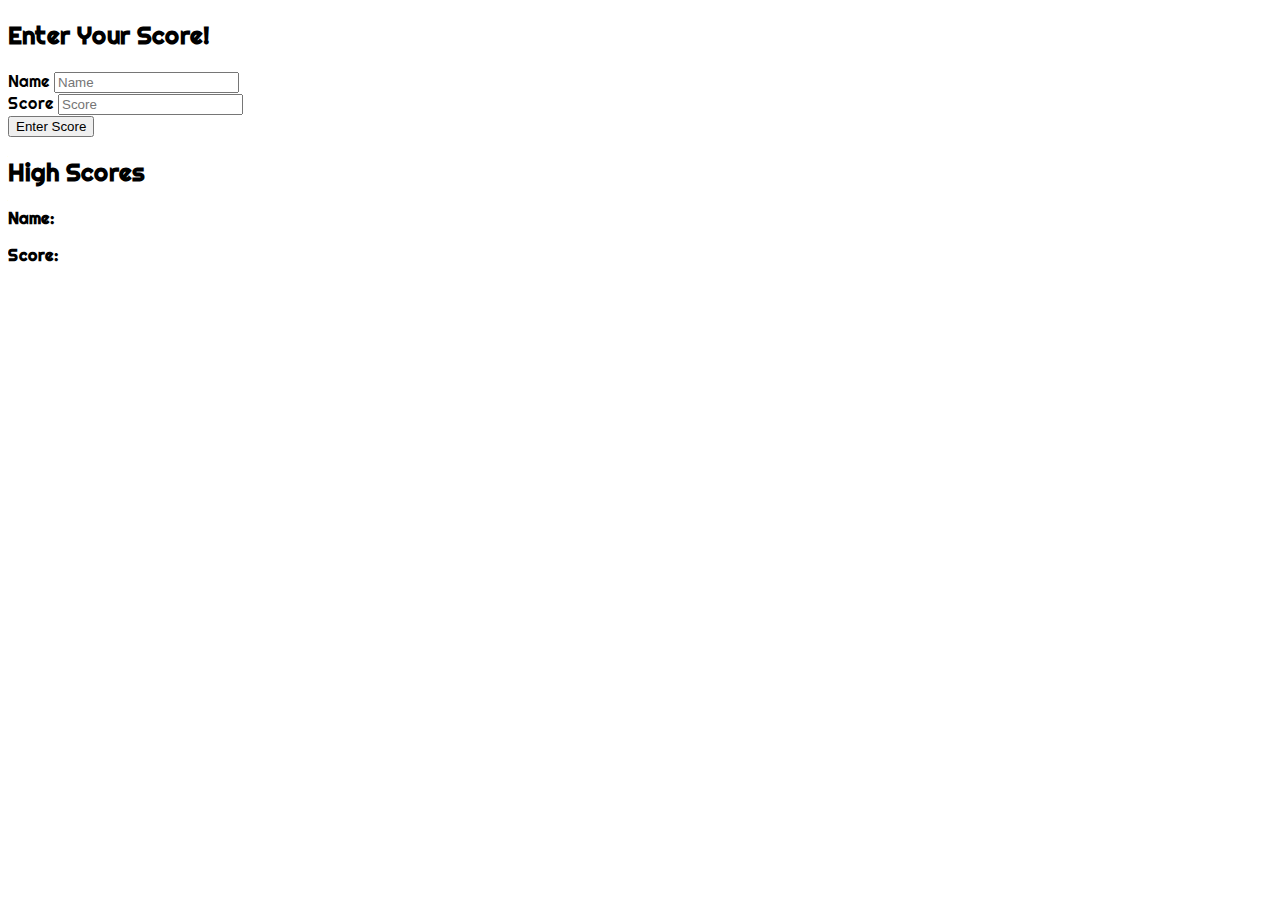
==== index-score.html @ 04052d92 "added separate HTML page for score keeping" ====
<!DOCTYPE html>
<html lang="en">
<head>
    <meta charset="UTF-8">
    <meta name="viewport" content="width=device-width, initial-scale=1.0">
    <link rel="stylesheet" href="style.css">
    <link href="https://fonts.googleapis.com/css2?family=Righteous&display=swap" rel="stylesheet">
    <link rel="stylesheet" href="https://cdn.jsdelivr.net/npm/bootstrap@4.5.3/dist/css/bootstrap.min.css"
        integrity="sha384-TX8t27EcRE3e/ihU7zmQxVncDAy5uIKz4rEkgIXeMed4M0jlfIDPvg6uqKI2xXr2" crossorigin="anonymous">
    <script src="https://code.jquery.com/jquery-3.5.1.slim.min.js"
        integrity="sha384-DfXdz2htPH0lsSSs5nCTpuj/zy4C+OGpamoFVy38MVBnE+IbbVYUew+OrCXaRkfj"
        crossorigin="anonymous"></script>
    <script src="https://cdn.jsdelivr.net/npm/bootstrap@4.5.3/dist/js/bootstrap.bundle.min.js"
        integrity="sha384-ho+j7jyWK8fNQe+A12Hb8AhRq26LrZ/JpcUGGOn+Y7RsweNrtN/tE3MoK7ZeZDyx"
        crossorigin="anonymous"></script>
    <title>High Scores</title>
</head>
<body>
    <div class="clearfix">
        <div class="name-card">
            <h2>Enter Your Score!</h2>
            <form method="POST">
                <div class="input-group">
                    <label for="first-name">Name</label>
                    <input type="text" name="name" id="name" placeholder="Name" />
                </div>
                <div class="input-group">
                    <label for="score">Score</label>
                    <input type="text" name="score" id="score" placeholder="Score" />
                </div>
                <div id="msg"></div>
                <button id="enter-score">Enter Score</button>
            </form>
        </div>
    
        <div class="score-card" id="high-score-card">
            <h2>High Scores</h2>
            <p><strong>Name:</strong> <span id="user-name"></span></p>
            <p><strong>Score:</strong> <span id="user-score"></span></p>
        </div>
    </div>
</body>
</html>
---- style.css ----
body {
  font-family: "Righteous", cursive;
}

.container {
  text-align: center;
}

#answer-buttons {
  margin-top: 30px;
}

#questions-container {
  font-size: 30px;
  padding: 30px;
  margin-bottom: 30px;
}

.button-rows {
  display: grid;
  gap: 10px;
}

.btn.correct {
  background-color: rgb(66, 202, 123);
}

.btn.wrong {
  background-color: rgb(216, 67, 67);
}

.controls {
  margin-top: 30px;
  display: flex;
  justify-content: center;
  align-items: center;
}

/*NOT WORKING - WHY 
/* .high-score-buttons {
  margin-top: 30px;
  display: flex;
  justify-content: center;
  align-items: center;
} */

.hide {
  display: none;
}

/* NOT WORKING - WHYYYYYY */
/* .score-container {
  display: flex;
  justify-content: center;
  text-align: center;
} */
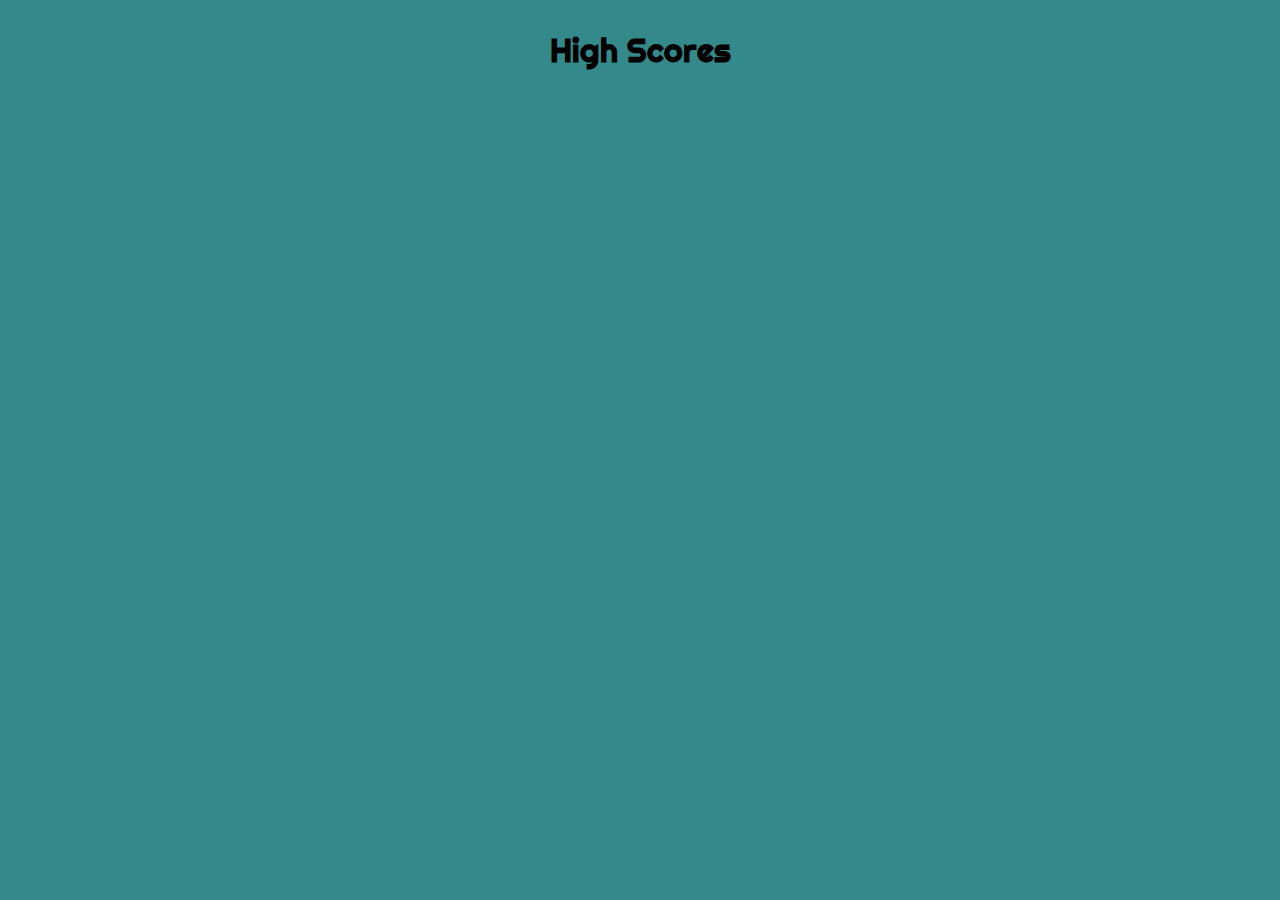
==== commit 889948db: "tried creating a new page to generate scores" ====
--- a/index-score.html
+++ b/index-score.html
@@ -3,7 +3,6 @@
 <head>
     <meta charset="UTF-8">
     <meta name="viewport" content="width=device-width, initial-scale=1.0">
-    <link rel="stylesheet" href="style.css">
     <link href="https://fonts.googleapis.com/css2?family=Righteous&display=swap" rel="stylesheet">
     <link rel="stylesheet" href="https://cdn.jsdelivr.net/npm/bootstrap@4.5.3/dist/css/bootstrap.min.css"
         integrity="sha384-TX8t27EcRE3e/ihU7zmQxVncDAy5uIKz4rEkgIXeMed4M0jlfIDPvg6uqKI2xXr2" crossorigin="anonymous">
@@ -13,31 +12,29 @@
     <script src="https://cdn.jsdelivr.net/npm/bootstrap@4.5.3/dist/js/bootstrap.bundle.min.js"
         integrity="sha384-ho+j7jyWK8fNQe+A12Hb8AhRq26LrZ/JpcUGGOn+Y7RsweNrtN/tE3MoK7ZeZDyx"
         crossorigin="anonymous"></script>
+    <link rel="stylesheet" href="style.css">
     <title>High Scores</title>
 </head>
 <body>
-    <div class="clearfix">
-        <div class="name-card">
-            <h2>Enter Your Score!</h2>
-            <form method="POST">
-                <div class="input-group">
-                    <label for="first-name">Name</label>
-                    <input type="text" name="name" id="name" placeholder="Name" />
+    <h1 class="score-header">High Scores</h1>
+
+    <div class="score-card" id="high-score-card">
+        <div class="container">
+            <div class="row">
+                <div class="col-md-6">
+                    <ul id="user-name">
+
+                    </ul>
                 </div>
-                <div class="input-group">
-                    <label for="score">Score</label>
-                    <input type="text" name="score" id="score" placeholder="Score" />
+                <div class="col-md-6">
+                    <ul id="user-score">
+
+                    </ul>
                 </div>
-                <div id="msg"></div>
-                <button id="enter-score">Enter Score</button>
-            </form>
-        </div>
-    
-        <div class="score-card" id="high-score-card">
-            <h2>High Scores</h2>
-            <p><strong>Name:</strong> <span id="user-name"></span></p>
-            <p><strong>Score:</strong> <span id="user-score"></span></p>
+            </div>
         </div>
     </div>
+
+    <script src="script.js"></script>
 </body>
 </html>--- a/style.css
+++ b/style.css
@@ -1,5 +1,11 @@
 body {
   font-family: "Righteous", cursive;
+  background-color: rgb(52, 138, 138);
+}
+
+h1 {
+  margin-top: 30px;
+  text-align: center;
 }
 
 .container {
@@ -37,7 +43,7 @@
 }
 
 /*NOT WORKING - WHY 
-/* .high-score-buttons {
+.score-card {
   margin-top: 30px;
   display: flex;
   justify-content: center;
@@ -49,8 +55,9 @@
 }
 
 /* NOT WORKING - WHYYYYYY */
-/* .score-container {
+.score-container {
   display: flex;
   justify-content: center;
   text-align: center;
-} */
+  margin-top: 20px;
+}
